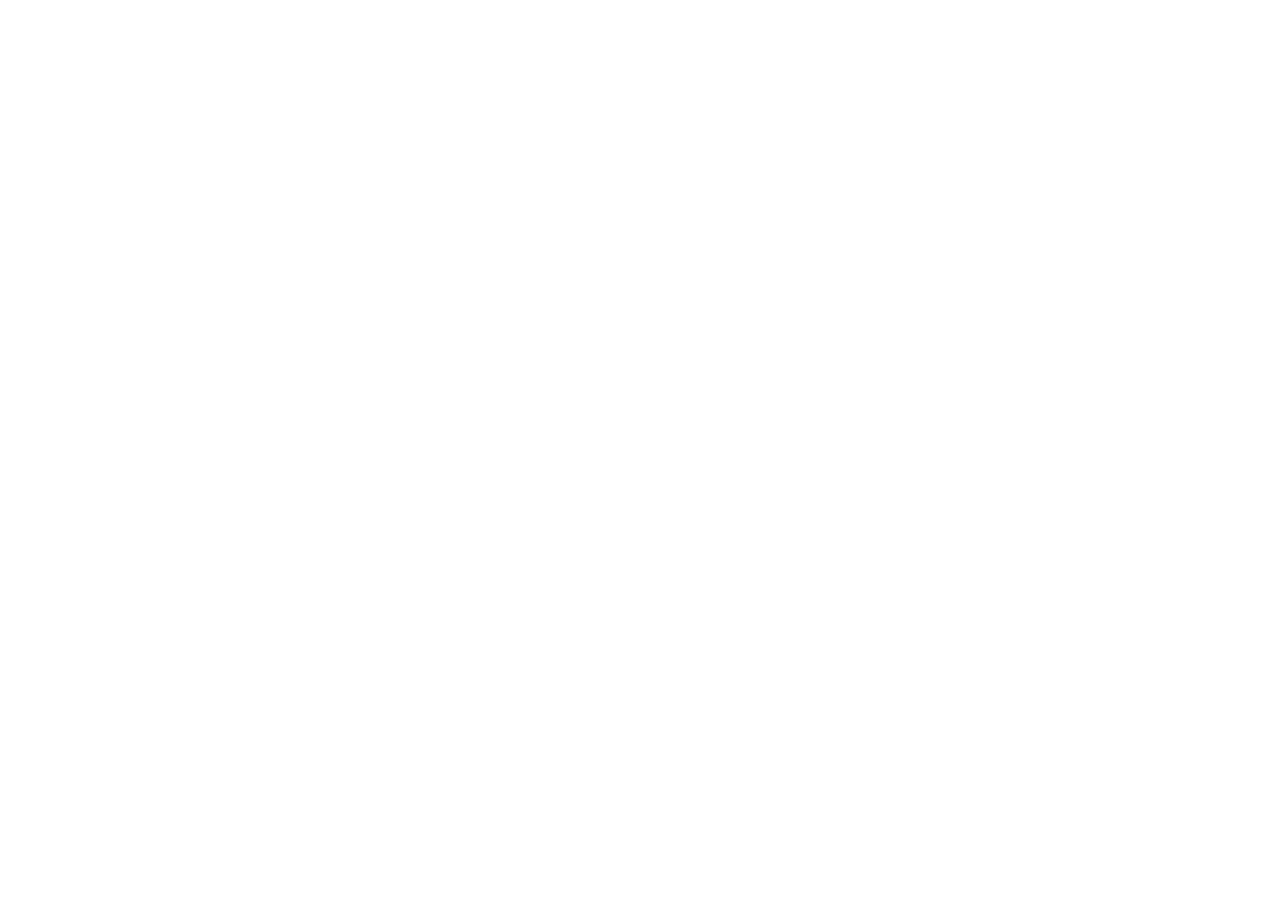
==== index.html @ 3fdadef0 "first commit" ====
<!DOCTYPE html>
<html>
	<head>
		<title>Behnam Nikkhah Profile Page</title>
		
		<!-- Stylesheets -->
		<link rel="stylesheet" href="css/reset.css" type="text/css" />
		<link rel="stylesheet" href="css/skeleton/normalize.css" type="text/css" />
		<link rel="stylesheet" href="css/skeleton/skeleton.css" type="text/css" />
		<link rel="stylesheet" href="css/main.css" type="text/css" />
		
		<!-- AngularJS -->
		<script src="js/vendor/angular.min.js"></script>
		<script src="js/vendor/angular-route.min.js"></script>
	</head>
	<body ng-app="ProfileApp">
	
		<!-- Modules -->
		<script src="js/app.js"></script>
		
		<!-- Controllers -->
		
		<!-- Directives -->
		
		<!-- Services -->
		
	</body>
</html>
---- css/skeleton/skeleton.css ----
/*
* Skeleton V2.0.4
* Copyright 2014, Dave Gamache
* www.getskeleton.com
* Free to use under the MIT license.
* http://www.opensource.org/licenses/mit-license.php
* 12/29/2014
*/


/* Table of contents
––––––––––––––––––––––––––––––––––––––––––––––––––
- Grid
- Base Styles
- Typography
- Links
- Buttons
- Forms
- Lists
- Code
- Tables
- Spacing
- Utilities
- Clearing
- Media Queries
*/


/* Grid
–––––––––––––––––––––––––––––––––––––––––––––––––– */
.container {
  position: relative;
  width: 100%;
  max-width: 960px;
  margin: 0 auto;
  padding: 0 20px;
  box-sizing: border-box; }
.column,
.columns {
  width: 100%;
  float: left;
  box-sizing: border-box; }

/* For devices larger than 400px */
@media (min-width: 400px) {
  .container {
    width: 85%;
    padding: 0; }
}

/* For devices larger than 550px */
@media (min-width: 550px) {
  .container {
    width: 80%; }
  .column,
  .columns {
    margin-left: 4%; }
  .column:first-child,
  .columns:first-child {
    margin-left: 0; }

  .one.column,
  .one.columns                    { width: 4.66666666667%; }
  .two.columns                    { width: 13.3333333333%; }
  .three.columns                  { width: 22%;            }
  .four.columns                   { width: 30.6666666667%; }
  .five.columns                   { width: 39.3333333333%; }
  .six.columns                    { width: 48%;            }
  .seven.columns                  { width: 56.6666666667%; }
  .eight.columns                  { width: 65.3333333333%; }
  .nine.columns                   { width: 74.0%;          }
  .ten.columns                    { width: 82.6666666667%; }
  .eleven.columns                 { width: 91.3333333333%; }
  .twelve.columns                 { width: 100%; margin-left: 0; }

  .one-third.column               { width: 30.6666666667%; }
  .two-thirds.column              { width: 65.3333333333%; }

  .one-half.column                { width: 48%; }

  /* Offsets */
  .offset-by-one.column,
  .offset-by-one.columns          { margin-left: 8.66666666667%; }
  .offset-by-two.column,
  .offset-by-two.columns          { margin-left: 17.3333333333%; }
  .offset-by-three.column,
  .offset-by-three.columns        { margin-left: 26%;            }
  .offset-by-four.column,
  .offset-by-four.columns         { margin-left: 34.6666666667%; }
  .offset-by-five.column,
  .offset-by-five.columns         { margin-left: 43.3333333333%; }
  .offset-by-six.column,
  .offset-by-six.columns          { margin-left: 52%;            }
  .offset-by-seven.column,
  .offset-by-seven.columns        { margin-left: 60.6666666667%; }
  .offset-by-eight.column,
  .offset-by-eight.columns        { margin-left: 69.3333333333%; }
  .offset-by-nine.column,
  .offset-by-nine.columns         { margin-left: 78.0%;          }
  .offset-by-ten.column,
  .offset-by-ten.columns          { margin-left: 86.6666666667%; }
  .offset-by-eleven.column,
  .offset-by-eleven.columns       { margin-left: 95.3333333333%; }

  .offset-by-one-third.column,
  .offset-by-one-third.columns    { margin-left: 34.6666666667%; }
  .offset-by-two-thirds.column,
  .offset-by-two-thirds.columns   { margin-left: 69.3333333333%; }

  .offset-by-one-half.column,
  .offset-by-one-half.columns     { margin-left: 52%; }

}


/* Base Styles
–––––––––––––––––––––––––––––––––––––––––––––––––– */
/* NOTE
html is set to 62.5% so that all the REM measurements throughout Skeleton
are based on 10px sizing. So basically 1.5rem = 15px :) */
html {
  font-size: 62.5%; }
body {
  font-size: 1.5em; /* currently ems cause chrome bug misinterpreting rems on body element */
  line-height: 1.6;
  font-weight: 400;
  font-family: "Raleway", "HelveticaNeue", "Helvetica Neue", Helvetica, Arial, sans-serif;
  color: #222; }


/* Typography
–––––––––––––––––––––––––––––––––––––––––––––––––– */
h1, h2, h3, h4, h5, h6 {
  margin-top: 0;
  margin-bottom: 2rem;
  font-weight: 300; }
h1 { font-size: 4.0rem; line-height: 1.2;  letter-spacing: -.1rem;}
h2 { font-size: 3.6rem; line-height: 1.25; letter-spacing: -.1rem; }
h3 { font-size: 3.0rem; line-height: 1.3;  letter-spacing: -.1rem; }
h4 { font-size: 2.4rem; line-height: 1.35; letter-spacing: -.08rem; }
h5 { font-size: 1.8rem; line-height: 1.5;  letter-spacing: -.05rem; }
h6 { font-size: 1.5rem; line-height: 1.6;  letter-spacing: 0; }

/* Larger than phablet */
@media (min-width: 550px) {
  h1 { font-size: 5.0rem; }
  h2 { font-size: 4.2rem; }
  h3 { font-size: 3.6rem; }
  h4 { font-size: 3.0rem; }
  h5 { font-size: 2.4rem; }
  h6 { font-size: 1.5rem; }
}

p {
  margin-top: 0; }


/* Links
–––––––––––––––––––––––––––––––––––––––––––––––––– */
a {
  color: #1EAEDB; }
a:hover {
  color: #0FA0CE; }


/* Buttons
–––––––––––––––––––––––––––––––––––––––––––––––––– */
.button,
button,
input[type="submit"],
input[type="reset"],
input[type="button"] {
  display: inline-block;
  height: 38px;
  padding: 0 30px;
  color: #555;
  text-align: center;
  font-size: 11px;
  font-weight: 600;
  line-height: 38px;
  letter-spacing: .1rem;
  text-transform: uppercase;
  text-decoration: none;
  white-space: nowrap;
  background-color: transparent;
  border-radius: 4px;
  border: 1px solid #bbb;
  cursor: pointer;
  box-sizing: border-box; }
.button:hover,
button:hover,
input[type="submit"]:hover,
input[type="reset"]:hover,
input[type="button"]:hover,
.button:focus,
button:focus,
input[type="submit"]:focus,
input[type="reset"]:focus,
input[type="button"]:focus {
  color: #333;
  border-color: #888;
  outline: 0; }
.button.button-primary,
button.button-primary,
input[type="submit"].button-primary,
input[type="reset"].button-primary,
input[type="button"].button-primary {
  color: #FFF;
  background-color: #33C3F0;
  border-color: #33C3F0; }
.button.button-primary:hover,
button.button-primary:hover,
input[type="submit"].button-primary:hover,
input[type="reset"].button-primary:hover,
input[type="button"].button-primary:hover,
.button.button-primary:focus,
button.button-primary:focus,
input[type="submit"].button-primary:focus,
input[type="reset"].button-primary:focus,
input[type="button"].button-primary:focus {
  color: #FFF;
  background-color: #1EAEDB;
  border-color: #1EAEDB; }


/* Forms
–––––––––––––––––––––––––––––––––––––––––––––––––– */
input[type="email"],
input[type="number"],
input[type="search"],
input[type="text"],
input[type="tel"],
input[type="url"],
input[type="password"],
textarea,
select {
  height: 38px;
  padding: 6px 10px; /* The 6px vertically centers text on FF, ignored by Webkit */
  background-color: #fff;
  border: 1px solid #D1D1D1;
  border-radius: 4px;
  box-shadow: none;
  box-sizing: border-box; }
/* Removes awkward default styles on some inputs for iOS */
input[type="email"],
input[type="number"],
input[type="search"],
input[type="text"],
input[type="tel"],
input[type="url"],
input[type="password"],
textarea {
  -webkit-appearance: none;
     -moz-appearance: none;
          appearance: none; }
textarea {
  min-height: 65px;
  padding-top: 6px;
  padding-bottom: 6px; }
input[type="email"]:focus,
input[type="number"]:focus,
input[type="search"]:focus,
input[type="text"]:focus,
input[type="tel"]:focus,
input[type="url"]:focus,
input[type="password"]:focus,
textarea:focus,
select:focus {
  border: 1px solid #33C3F0;
  outline: 0; }
label,
legend {
  display: block;
  margin-bottom: .5rem;
  font-weight: 600; }
fieldset {
  padding: 0;
  border-width: 0; }
input[type="checkbox"],
input[type="radio"] {
  display: inline; }
label > .label-body {
  display: inline-block;
  margin-left: .5rem;
  font-weight: normal; }


/* Lists
–––––––––––––––––––––––––––––––––––––––––––––––––– */
ul {
  list-style: circle inside; }
ol {
  list-style: decimal inside; }
ol, ul {
  padding-left: 0;
  margin-top: 0; }
ul ul,
ul ol,
ol ol,
ol ul {
  margin: 1.5rem 0 1.5rem 3rem;
  font-size: 90%; }
li {
  margin-bottom: 1rem; }


/* Code
–––––––––––––––––––––––––––––––––––––––––––––––––– */
code {
  padding: .2rem .5rem;
  margin: 0 .2rem;
  font-size: 90%;
  white-space: nowrap;
  background: #F1F1F1;
  border: 1px solid #E1E1E1;
  border-radius: 4px; }
pre > code {
  display: block;
  padding: 1rem 1.5rem;
  white-space: pre; }


/* Tables
–––––––––––––––––––––––––––––––––––––––––––––––––– */
th,
td {
  padding: 12px 15px;
  text-align: left;
  border-bottom: 1px solid #E1E1E1; }
th:first-child,
td:first-child {
  padding-left: 0; }
th:last-child,
td:last-child {
  padding-right: 0; }


/* Spacing
–––––––––––––––––––––––––––––––––––––––––––––––––– */
button,
.button {
  margin-bottom: 1rem; }
input,
textarea,
select,
fieldset {
  margin-bottom: 1.5rem; }
pre,
blockquote,
dl,
figure,
table,
p,
ul,
ol,
form {
  margin-bottom: 2.5rem; }


/* Utilities
–––––––––––––––––––––––––––––––––––––––––––––––––– */
.u-full-width {
  width: 100%;
  box-sizing: border-box; }
.u-max-full-width {
  max-width: 100%;
  box-sizing: border-box; }
.u-pull-right {
  float: right; }
.u-pull-left {
  float: left; }


/* Misc
–––––––––––––––––––––––––––––––––––––––––––––––––– */
hr {
  margin-top: 3rem;
  margin-bottom: 3.5rem;
  border-width: 0;
  border-top: 1px solid #E1E1E1; }


/* Clearing
–––––––––––––––––––––––––––––––––––––––––––––––––– */

/* Self Clearing Goodness */
.container:after,
.row:after,
.u-cf {
  content: "";
  display: table;
  clear: both; }


/* Media Queries
–––––––––––––––––––––––––––––––––––––––––––––––––– */
/*
Note: The best way to structure the use of media queries is to create the queries
near the relevant code. For example, if you wanted to change the styles for buttons
on small devices, paste the mobile query code up in the buttons section and style it
there.
*/


/* Larger than mobile */
@media (min-width: 400px) {}

/* Larger than phablet (also point when grid becomes active) */
@media (min-width: 550px) {}

/* Larger than tablet */
@media (min-width: 750px) {}

/* Larger than desktop */
@media (min-width: 1000px) {}

/* Larger than Desktop HD */
@media (min-width: 1200px) {}
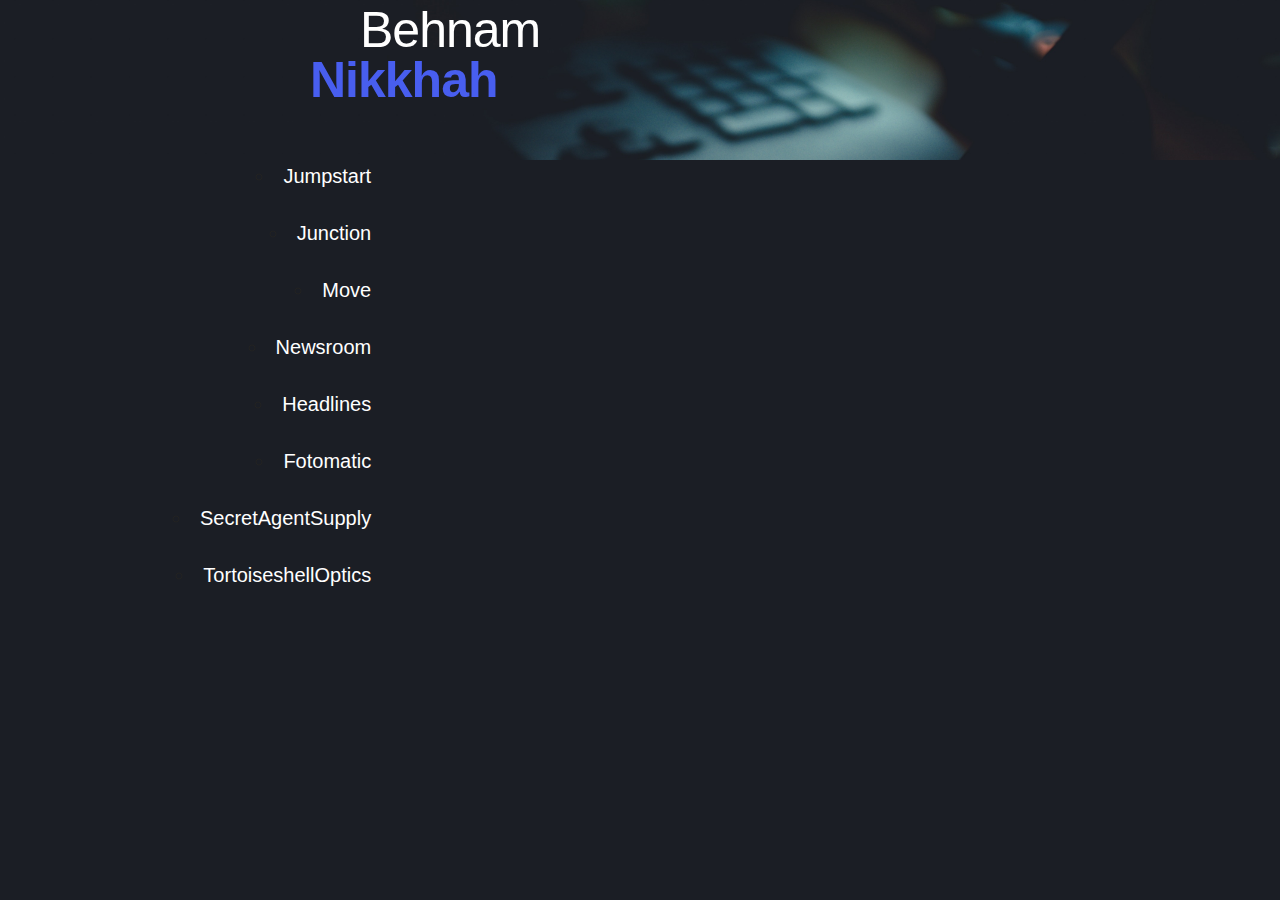
==== commit a7194226: "angularjs routing" ====
--- a/index.html
+++ b/index.html
@@ -1,3 +1,5 @@
+<!-- Backgrounds used in this document do not belong to me. All rights reserved. -->
+
 <!DOCTYPE html>
 <html>
 	<head>
@@ -14,11 +16,28 @@
 		<script src="js/vendor/angular-route.min.js"></script>
 	</head>
 	<body ng-app="ProfileApp">
-	
+		<div class="header">
+			<div class="container">
+				<div class="row">
+					<h1 class="first-name">Behnam</h1>
+					<h1 class="last-name">Nikkhah</h1>
+					</h1>
+				</div>
+			</div>
+		</div>
+		
+		<div class="main">
+			<div class="container">
+				<div ng-view></div>
+				<!--<h1 style="color:white;">{{helloWorld}}</h1>-->
+			</div>
+		</div>
 		<!-- Modules -->
 		<script src="js/app.js"></script>
 		
 		<!-- Controllers -->
+		<script src="js/controllers/HomeController.js"></script>
+		<script src="js/controllers/ProjectController.js"></script>
 		
 		<!-- Directives -->
 		
--- a/css/main.css
+++ b/css/main.css
@@ -0,0 +1,46 @@
+body{
+	background-color:#1B1E25;
+}
+
+/* Header */
+
+.header{
+	background-image:url(../img/backgrounds/writing.jpg);
+	background-size:cover;
+	color:#fff;
+}
+
+.header .first-name, .last-name{
+	position:relative;
+	cursor:default;
+}
+
+.header .first-name{
+	font-weight:100;
+	left:200px;
+}
+
+.header .last-name{
+	left:150px;
+	bottom:30px;
+	color:#485eef;
+	font-weight:bold;
+}
+
+/* Sidebar Navigation */
+
+.projects{
+	text-align:right;
+	font-size:2rem;
+}
+
+.projects a{
+	list-style:none;
+	color:#fff;
+	transition:padding-right 200ms ease;
+}
+
+.projects a:hover{
+	border-right:1px solid #485EEF;
+	padding-right:10px;
+}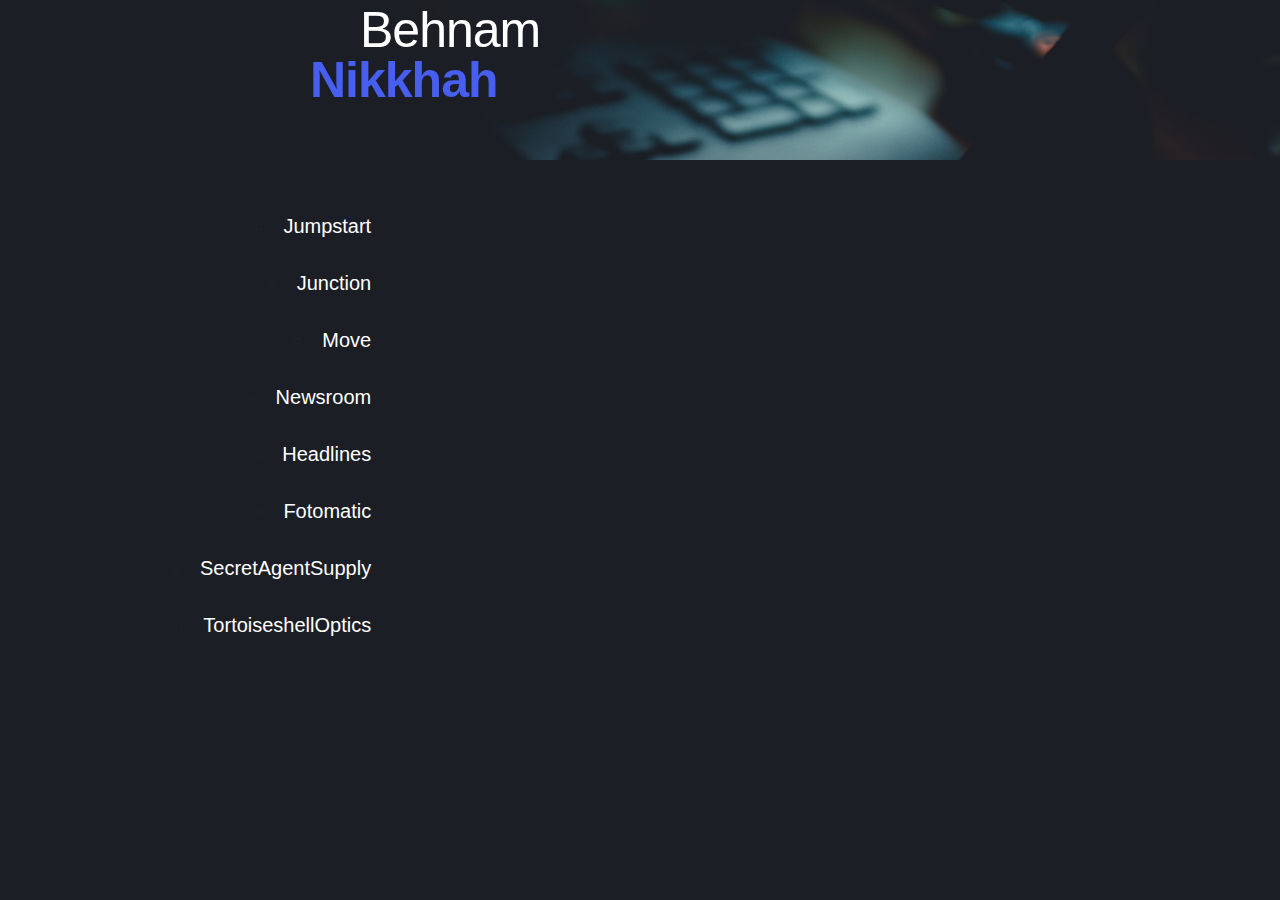
==== commit e0d6a623: "pictures and routing" ====
--- a/index.html
+++ b/index.html
@@ -29,7 +29,6 @@
 		<div class="main">
 			<div class="container">
 				<div ng-view></div>
-				<!--<h1 style="color:white;">{{helloWorld}}</h1>-->
 			</div>
 		</div>
 		<!-- Modules -->
@@ -42,6 +41,7 @@
 		<!-- Directives -->
 		
 		<!-- Services -->
+		<script src="js/services/projectsService.js"></script>
 		
 	</body>
 </html>--- a/css/main.css
+++ b/css/main.css
@@ -34,6 +34,10 @@
 	font-size:2rem;
 }
 
+.nav{
+	margin-top:50px;
+}
+
 .projects a{
 	list-style:none;
 	color:#fff;
@@ -43,4 +47,11 @@
 .projects a:hover{
 	border-right:1px solid #485EEF;
 	padding-right:10px;
+}
+
+/* Main body */
+
+.body img{
+	max-height:100%;
+	max-width:100%;
 }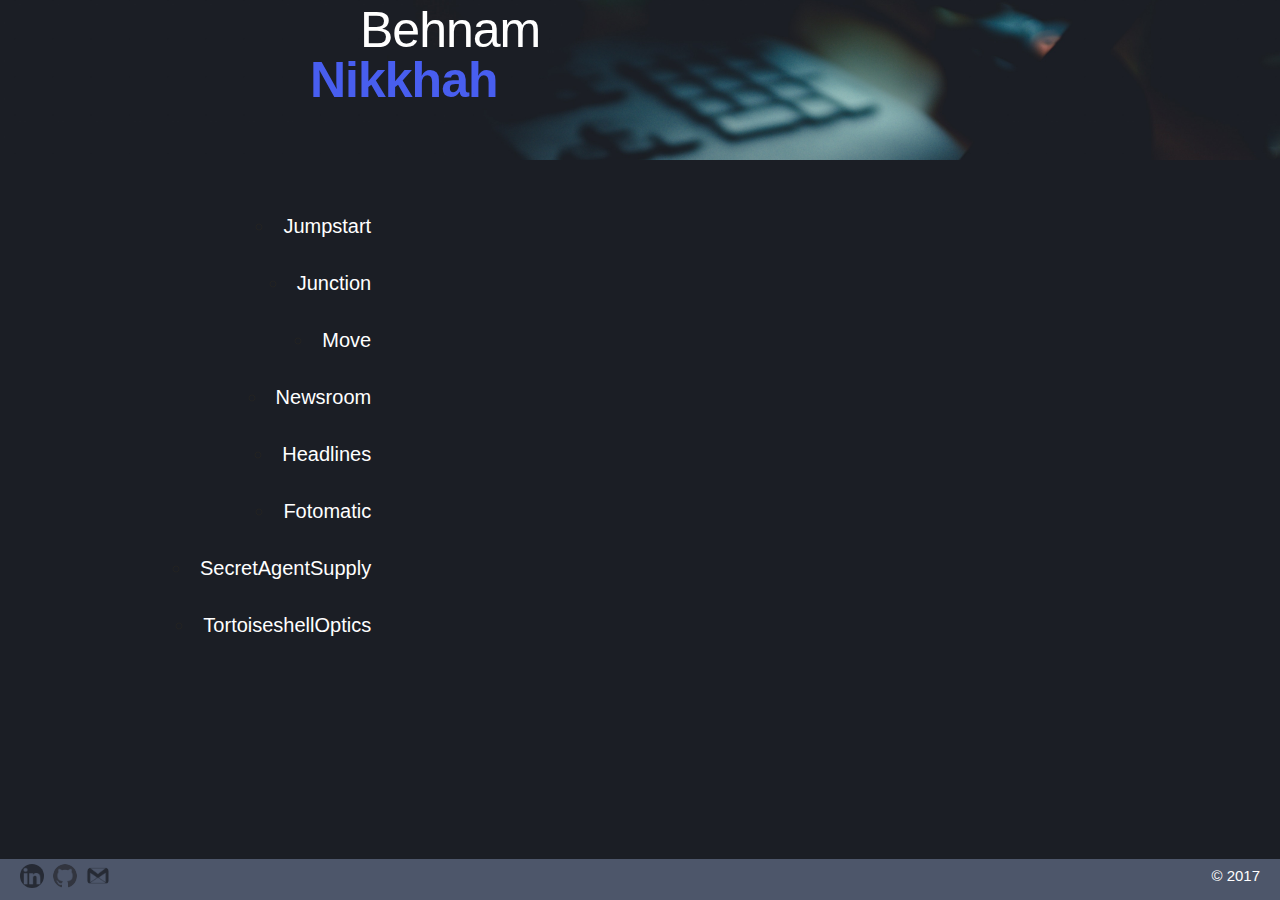
==== commit e96b6253: "added footer and images" ====
--- a/index.html
+++ b/index.html
@@ -31,6 +31,15 @@
 				<div ng-view></div>
 			</div>
 		</div>
+		
+		<div class="footer">
+			<ul>
+				<li><a href="https://www.linkedin.com/in/bnikkhah/" target="_blank"><img src="img/icons/in.png" /></a></li>
+				<li><a href="https://github.com/bnikkhah" target="_blank"><img src="img/icons/git.png" /></a></li>
+				<li><a href="mailto:bnikkhah22@gmail.com"><img src="img/icons/gmail.png" /></a></li>
+			</ul>
+			<p>&copy; 2017</p>
+		</div>
 		<!-- Modules -->
 		<script src="js/app.js"></script>
 		
--- a/css/main.css
+++ b/css/main.css
@@ -8,6 +8,7 @@
 	background-image:url(../img/backgrounds/writing.jpg);
 	background-size:cover;
 	color:#fff;
+	margin-bottom:50px;
 }
 
 .header .first-name, .last-name{
@@ -34,10 +35,6 @@
 	font-size:2rem;
 }
 
-.nav{
-	margin-top:50px;
-}
-
 .projects a{
 	list-style:none;
 	color:#fff;
@@ -51,7 +48,94 @@
 
 /* Main body */
 
+.body{
+	/*overflow-y:auto;*/
+	overflow:hidden;
+	height:500px;
+}
+
 .body img{
-	max-height:100%;
+	/*max-height:100%;*/
 	max-width:100%;
+	filter: blur(5px);
+	transition: filter 200ms ease-in-out;
+}
+
+.body img:hover{
+	filter: blur(0px);
+}
+
+/*.overlay{
+	opacity:0;
+	position:absolute;
+	top:30%;
+	left:42%;
+	text-align:center;
+	transition:opacity 200ms ease;
+}
+
+.overlay a{
+	color:#485eef;
+}
+
+.body:hover .overlay{
+	opacity:1;
+}
+
+.overlay h2{
+	cursor:pointer;
+	font-size:60px;
+	font-weight:700;
+	opacity:0.4;
+}
+
+.overlay h2:hover{
+	filter: blur(0px);
+}*/
+
+/* Footer */
+
+.footer{
+	background-color:#4d566a;
+	position:absolute;
+	right:0;
+	bottom:0;
+	left:0;
+	padding:5px 0;
+	color:#fff;
+	cursor:default;
+}
+
+.footer p{
+	float:right;
+	margin:0;
+	margin-right:20px;
+}
+
+.footer ul{
+	list-style:none;
+	padding:0;
+	margin:0;
+	float:left;
+	margin-left:20px;
+}
+
+.footer li{
+	display:inline;
+	margin-right:5px;
+}
+
+.footer img{
+	width:24px;
+	height:24px;
+	opacity:0.5;
+	cursor:default;
+	box-shadow:none;
+	border-radius:50%;
+	transition:box-shadow 200ms ease;
+}
+
+.footer img:hover{
+	opacity:1;
+	box-shadow:0px 0px 5px #b9c1f9;
 }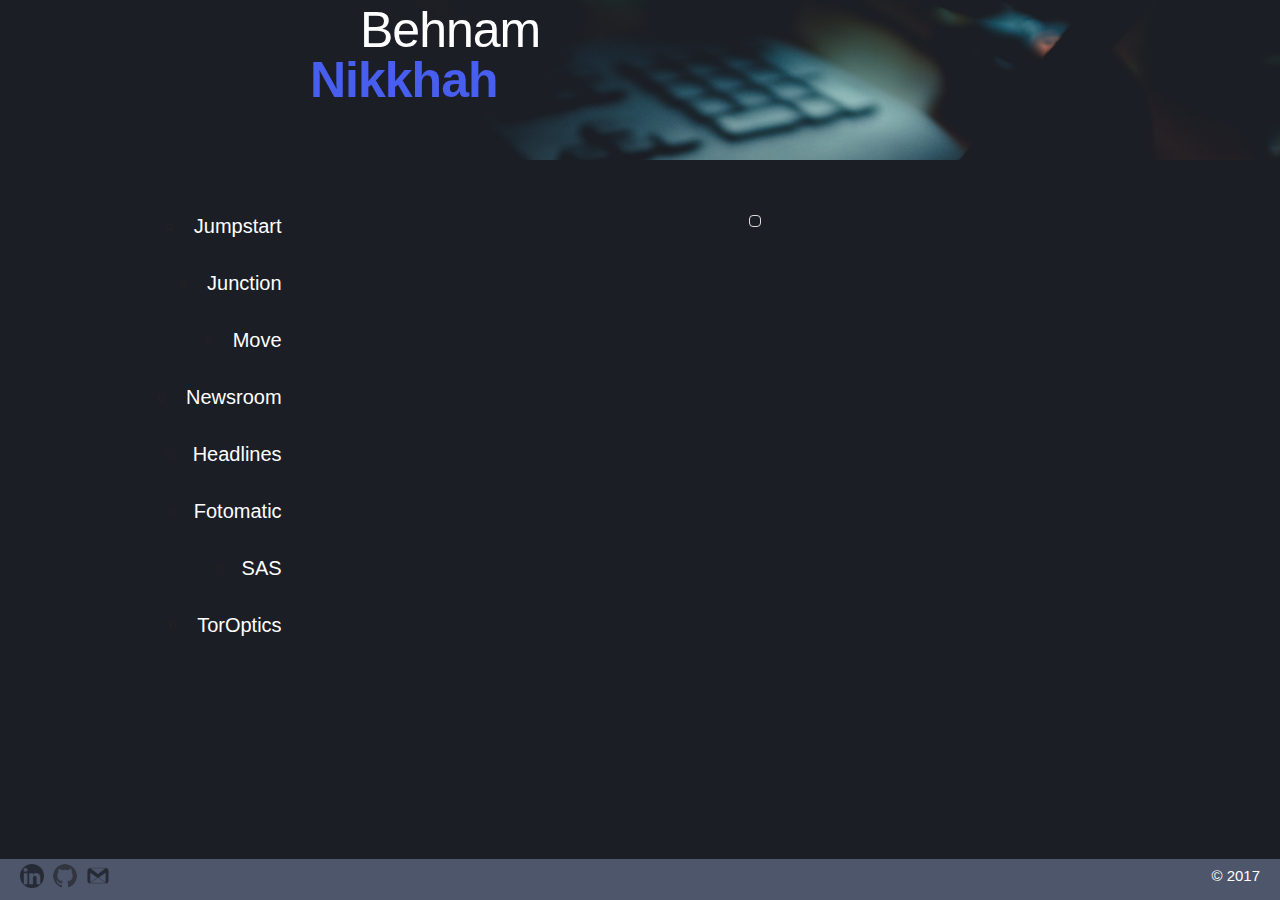
==== commit d90d4996: "custom scrollbar and margin fix" ====
--- a/index.html
+++ b/index.html
@@ -4,6 +4,9 @@
 <html>
 	<head>
 		<title>Behnam Nikkhah Profile Page</title>
+		
+		<!-- Favicon -->
+		<link rel="icon" href="img/icons/favicon.jpg" type="image/jpg" sizes="16x16" />
 		
 		<!-- Stylesheets -->
 		<link rel="stylesheet" href="css/reset.css" type="text/css" />
@@ -21,15 +24,16 @@
 				<div class="row">
 					<h1 class="first-name">Behnam</h1>
 					<h1 class="last-name">Nikkhah</h1>
-					</h1>
 				</div>
 			</div>
 		</div>
 		
 		<div class="main">
-			<div class="container">
-				<div ng-view></div>
-			</div>
+			<!--<div class="container">-->
+				<div class="row">
+					<div ng-view>
+				</div>
+			<!--</div>-->
 		</div>
 		
 		<div class="footer">
--- a/css/main.css
+++ b/css/main.css
@@ -1,5 +1,31 @@
 body{
 	background-color:#1B1E25;
+	width:100%;
+	height:100%;
+	overflow:hidden;
+	margin:0;
+}
+
+/*
+ *  STYLE 3
+ *  Scrollbar belongs to Devstreak on Codepen
+ */
+
+#style-3::-webkit-scrollbar-track
+{
+	-webkit-box-shadow: inset 0 0 6px rgba(0,0,0,0.3);
+	background-color: #F5F5F5;
+}
+
+#style-3::-webkit-scrollbar
+{
+	width: 6px;
+	background-color: #F5F5F5;
+}
+
+#style-3::-webkit-scrollbar-thumb
+{
+	background-color: #000000;
 }
 
 /* Header */
@@ -10,7 +36,6 @@
 	color:#fff;
 	margin-bottom:50px;
 }
-
 .header .first-name, .last-name{
 	position:relative;
 	cursor:default;
@@ -46,64 +71,82 @@
 	padding-right:10px;
 }
 
+@media only screen and (max-width: 550px){
+	.projects{
+		display:inline-block;
+		margin:0 auto;
+		text-align:center;
+	}
+	
+	.projects a{
+		font-size:1.5rem;
+		padding-right:0;
+		border-bottom:1px solid transparent;
+		padding-bottom:5px;
+		transition:border-bottom 200ms ease;
+	}
+	
+	.projects a:hover{
+		padding-right:0;
+		border-right:none;
+		border-bottom:1px solid #485EEF;
+	}
+}
+
+@media only screen and (max-width: 1000px){
+	.projects{
+		font-size:1.5rem;
+	}
+}
+
 /* Main body */
 
+.columns{
+	margin-left:0;
+}
+
 .body{
-	/*overflow-y:auto;*/
-	overflow:hidden;
-	height:500px;
+	overflow:auto;
+	max-height:500px;
+	text-align:center;
 }
 
 .body img{
-	/*max-height:100%;*/
-	max-width:100%;
-	filter: blur(5px);
-	transition: filter 200ms ease-in-out;
+	border:1px solid #ddd;
+	border-radius:4px;
+	padding:5px;
+	margin-top:5px;
+	max-width:90%;
+	max-height:90%;
+	box-shadow: 0 0 2px 1px transparent;
+	/*filter: blur(2px) grayscale(100%);*/
+	transition: box-shadow 200ms ease-in-out;
 }
 
 .body img:hover{
-	filter: blur(0px);
+	/*filter: blur(0px)*/
+	box-shadow: 0 0 5px 1px #fff;
 }
 
-/*.overlay{
-	opacity:0;
-	position:absolute;
-	top:30%;
-	left:42%;
-	text-align:center;
-	transition:opacity 200ms ease;
+.body span{
+	color:#485EEF;
+	font-size:6rem;
+	z-index:1;
+	top:150px;
+	left:500px;
 }
-
-.overlay a{
-	color:#485eef;
-}
-
-.body:hover .overlay{
-	opacity:1;
-}
-
-.overlay h2{
-	cursor:pointer;
-	font-size:60px;
-	font-weight:700;
-	opacity:0.4;
-}
-
-.overlay h2:hover{
-	filter: blur(0px);
-}*/
 
 /* Footer */
 
 .footer{
 	background-color:#4d566a;
 	position:absolute;
-	right:0;
-	bottom:0;
-	left:0;
+	width:100%;
 	padding:5px 0;
 	color:#fff;
 	cursor:default;
+	bottom:0;
+	left:0;
 }
 
 .footer p{
